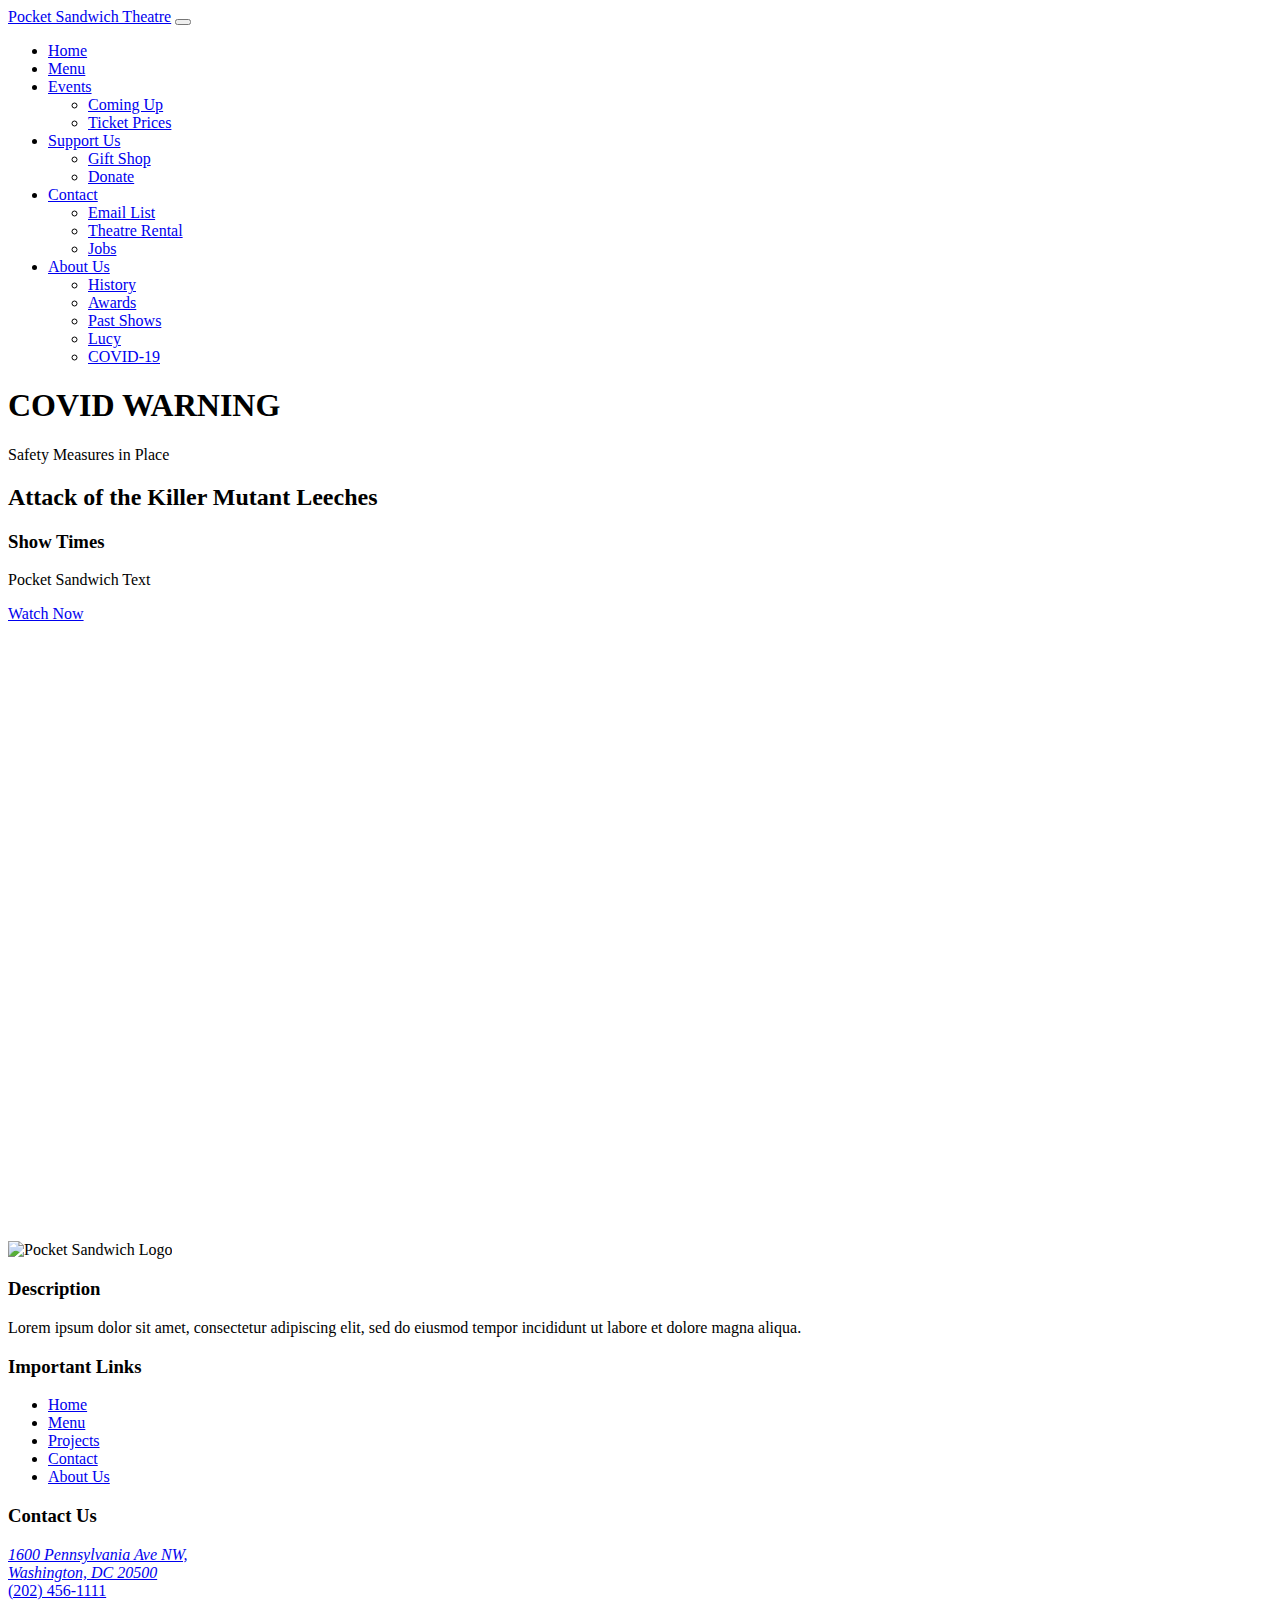
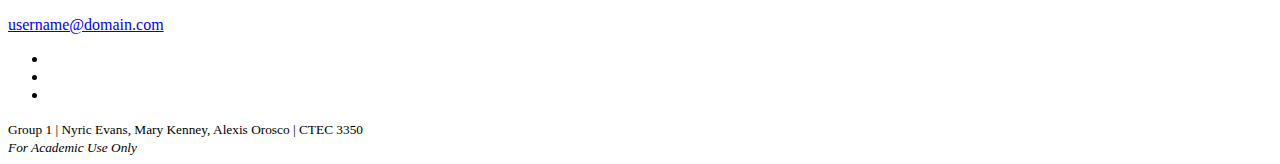
==== index.html @ be40271e "Update index.html" ====
<!doctype html>
<html>
    <head>
        <meta charset="utf-8">
        <meta name="viewport" content="width=device-width, initial-scale=1, shrink-to-fit=no">
        <meta name="keywords" content="template, HTML, CSS, JS, Pocket Sandwich">
        <meta name="description" content="This is a redesign of pocketsandwich.com">
        <meta name="author" content="Nyric Evans, Mary Kenney, Alexis Orosco">

        <title>Pocket Sandwich</title>

        <link rel="stylesheet" href="css/style.css">

        <script src="https://kit.fontawesome.com/1e7fdc2f83.js" crossorigin="anonymous"></script>

    </head>

    <body>

        <header>

            <nav>
                <a href="index.html" class="navbar-brand">Pocket Sandwich Theatre</a>
                <button class="navbar-toggler" type="button" data-target="#main-navigation">
                    <i class="fas fa-bars"></i>
                </button>
                <ul id="main-navigation" class="navbar">
                    <li><a href="index.html" title="Home">Home</a></li>
                    <li><a href="menu.html" title="Menu">Menu</a></li>
                    <li class="dropdown"><a href="events.html" title="Events">Events</a>
                        <ul>
                            <li><a href="coming-up.html" title="Coming Up">Coming Up</a></li>
                            <li><a href="ticket-prices.html" title="Ticket Prices">Ticket Prices</a></li>
                        </ul>
                    </li>
                    <li class="dropdown"><a href="support.html" title="support">Support Us</a>
                        <ul>
                            <li><a href="gift-shop.html" title="Gift Shop">Gift Shop</a></li>
                            <li><a href="donate.html" title="Donate">Donate</a></li>
                        </ul>
                    </li>
                    <li class="dropdown"><a href="contact.html" title="Contact">Contact</a>
                        <ul>
                            <li><a href="email-list.html" title="Email List">Email List</a></li>
                            <li><a href="theatre-rental.html" title="Theatre Rental">Theatre Rental</a></li>
                            <li><a href="jobs.html" title="jobs">Jobs</a></li>
                        </ul>
                    </li>
                    <li class="dropdown"><a href="about.html" title="About">About Us</a>
                        <ul>
                            <li><a href="history.html" title="History">History</a></li>
                            <li><a href="awards.html" title="Awards">Awards</a></li>
                             <li><a href="past-shows.html" title="Past Shows">Past Shows</a></li>
                            <li><a href="lucy.html" title="Lucy">Lucy</a></li>
                            <li><a href="covid19.html" title="COVID-19">COVID-19</a></li>
                        </ul>
                    </li>
                </ul>
            </nav>

          

           

        </header>

        <main>
            <div class="full-width-header">
                <div class="description">
                        <h1>COVID WARNING</h1>
                </div>
                <a class="btn">Safety Measures in Place</a>
                
            </div>
             <section class="info">

          <div>
            <h2>Attack of the Killer Mutant Leeches</h2>
              <h3> Show Times </h3>
            <p>Pocket Sandwich Text</p>
               <a href="#" class="btn">Watch Now</a>

          </div>
          <div><img src="https://pocketsandwich.showare.com/uplimage/PosterLeechesResized2020.jpg" alt=""></div>
        </section>

            <div class="mapouter">

                <div class="gmap_canvas">
                    <iframe width="600" height="600" id="gmap_canvas" src="https://maps.google.com/maps?q=5400%20E%20Mockingbird%20Ln%20%23119%2C%20Dallas%2C%20TX%2075206&t=&z=13&ie=UTF8&iwloc=&output=embed" frameborder="0" scrolling="no" marginheight="0" marginwidth="0"></iframe>
                    <a href="https://www.embedgooglemap.net"></a>
                </div>

                <style>
                    .mapouter { 
                        position:relative;
                        text-align:right;
                        height:600px;width:600px;
                        }
                    .gmap_canvas {
                        overflow:hidden;
                        background:none!important;
                        height:600px;
                        width:600px;
                        }
                </style>
            </div>
           
        </main>

        <footer>
            <div class="container-fluid">
                <div class="row main-footer">
                    <div class="col-xs-12 col-md-3 wide-image">
                        <img src="img/ps-logo.webp" alt="Pocket Sandwich Logo" />
                    </div>
                    <div class="col-xs-12 col-md-3">
                        <h3>Description</h3>
                        <p>Lorem ipsum dolor sit amet, consectetur adipiscing elit, sed do eiusmod tempor incididunt ut labore et dolore magna aliqua. </p>
                    </div>
                    <div class ="col-xs-6 col-md-3">
                        <h3>Important Links</h3>
                        <ul>
                            <li><a href="index.html" title="Home">Home</a></li>
                            <li><a href="menu.html" title="Menu">Menu</a></li>
                            <li><a href="calendar.html" title="Calendar">Projects</a></li>
                            <li><a href="contact.html" title="Contact">Contact</a></li>
                            <li><a href="about.html" title="About Us">About Us</a></li>
                        </ul>
                    </div>
                    <div class="col-xs-6 col-md-3">
                       <h3>Contact Us</h3>
                       <address><a href="https://goo.gl/maps/gz693xpy54xaDjL68" target="_blank" title="Google Maps">1600 Pennsylvania Ave NW,<br>
                         Washington, DC 20500</a></address>
                         <a href="tel:202-456-1111" title="Phone number" target="_blank">(202) 456-1111</a>
                         <p><a href="mailto:username@domain.com" title="Webmaster's Email" target="_blank">username@domain.com</a></p>
                         <ul class="social-media inline">
                            <li><a href="#" title="Facebook" target="_blank"><i class="fab fa-facebook-f"></i></a></li>
                            <li><a href="https://twitter.com/fontawesome" title="Twitter" target="_blank"><i class="fab fa-twitter"></i></a></li>
                            <li><a href="mailto:username@domain.com" title="Email" target="_blank"><i class="far fa-envelope"></i></a></li>
                        </ul>
                    </div>
                </div>
                <div class="row legal">
                    <div class="col-xs-12 col-md-12">
                        <small>  Group 1 | Nyric Evans, Mary Kenney, Alexis Orosco | CTEC 3350 <br> <i>For Academic Use Only</i></small>
                    </div>
                </div>
            </div>
        </footer>

        <script src="https://cdnjs.cloudflare.com/ajax/libs/jquery/3.5.1/jquery.min.js" integrity="sha512-bLT0Qm9VnAYZDflyKcBaQ2gg0hSYNQrJ8RilYldYQ1FxQYoCLtUjuuRuZo+fjqhx/qtq/1itJ0C2ejDxltZVFg==" crossorigin="anonymous"></script>
        <script src="js/app.js"></script>
    </body>




</html>
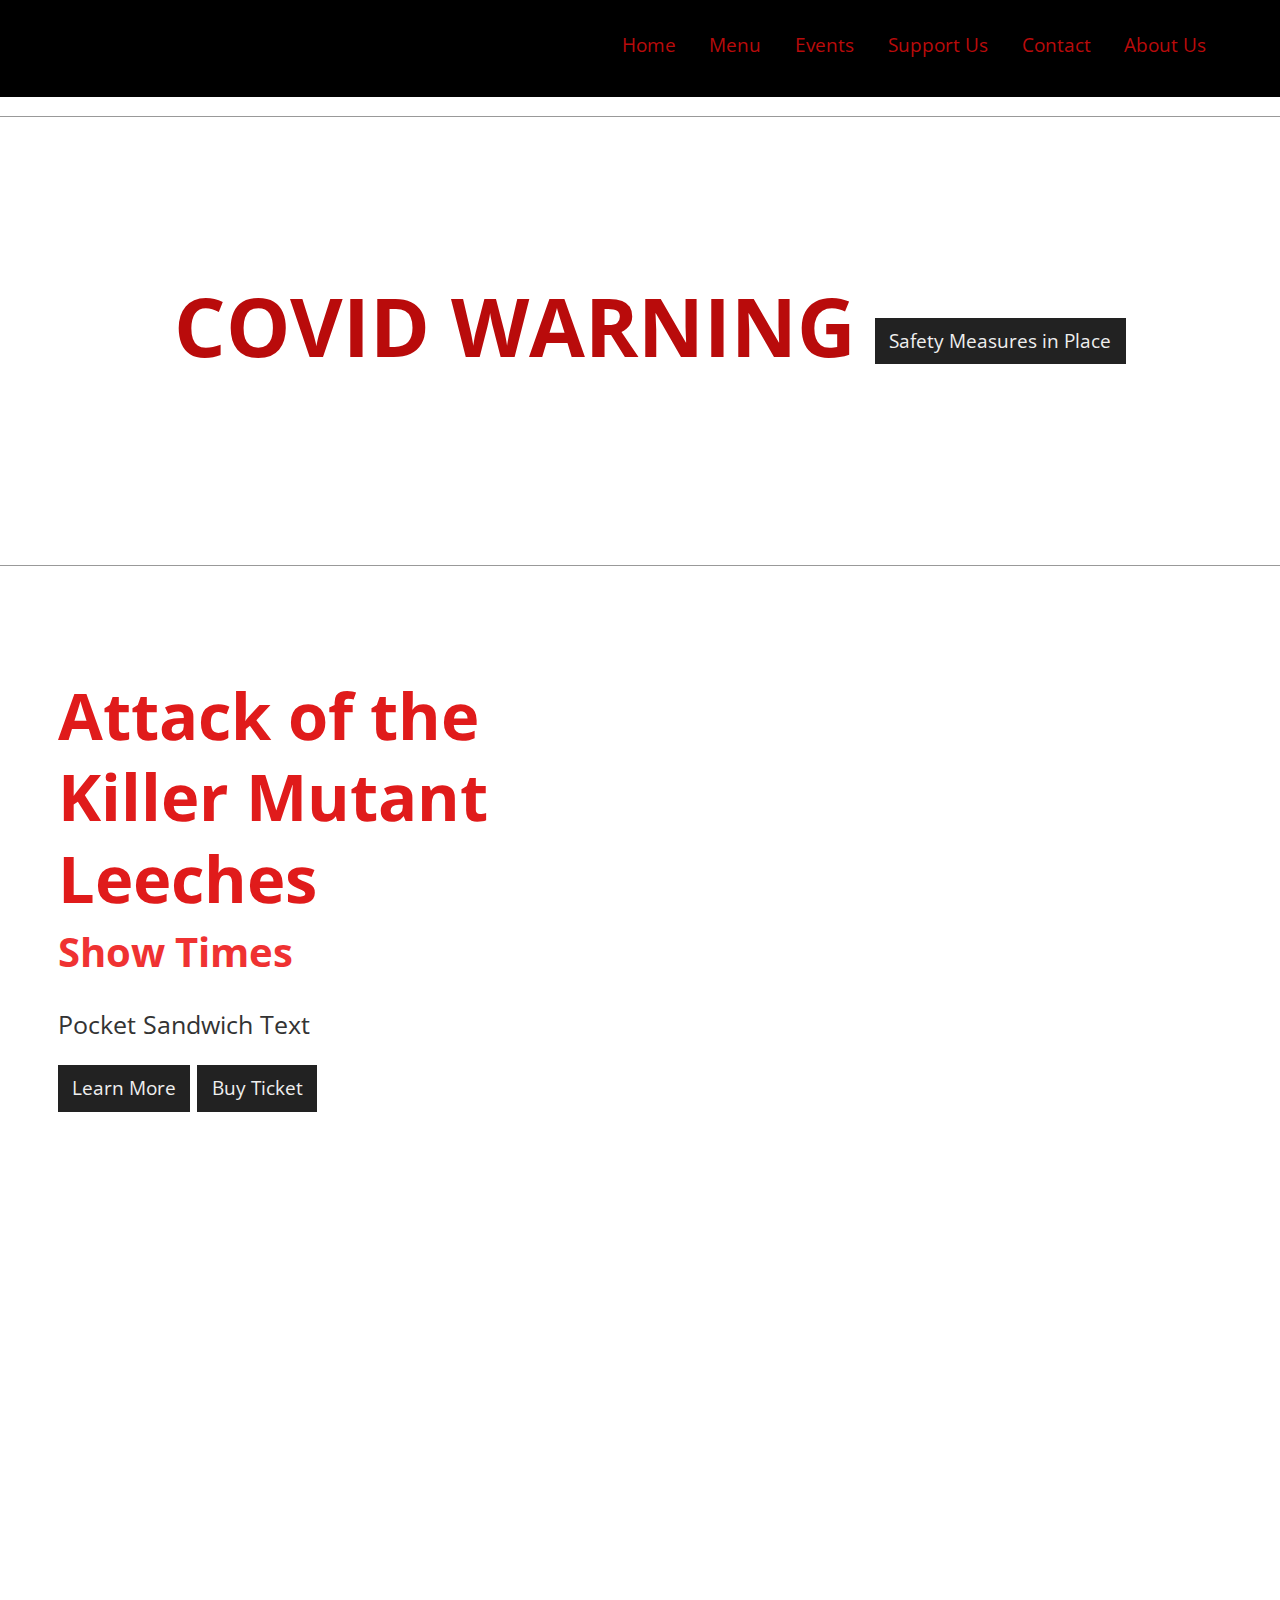
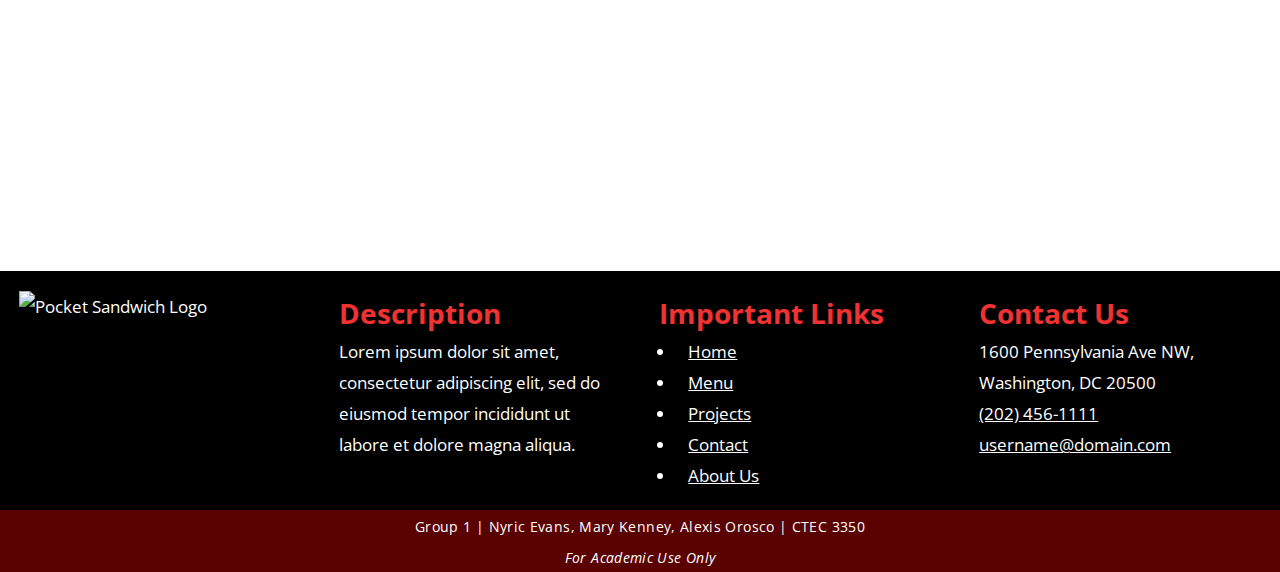
==== commit 5b64c7a1: "Update index.html" ====
--- a/index.html
+++ b/index.html
@@ -78,7 +78,8 @@
             <h2>Attack of the Killer Mutant Leeches</h2>
               <h3> Show Times </h3>
             <p>Pocket Sandwich Text</p>
-               <a href="#" class="btn">Watch Now</a>
+               <a href="#" class="btn">Learn More</a>
+               <a href="#" class="btn">Buy Ticket</a>
 
           </div>
           <div><img src="https://pocketsandwich.showare.com/uplimage/PosterLeechesResized2020.jpg" alt=""></div>
--- a/css/style.css
+++ b/css/style.css
@@ -0,0 +1,1454 @@
+@import url('https://fonts.googleapis.com/css2?family=Libre+Baskerville:ital,wght@0,400;0,700;1,400&family=Open+Sans:ital,wght@0,400;0,600;1,400;1,600&family=PT+Mono&display=swap');
+
+/* 
+https://colorbox.io/?c0=%26p%24s%24%3D9%26p%24h%24st%24%3D0%26p%24h%24e%24%3D0%26p%24h%24c%24%3Deqo%26p%24sa%24st%24%3D0.08%26p%24sa%24e%24%3D1%26p%24sa%24r%24%3D1%26p%24sa%24c%24%3Deqo%26p%24b%24st%24%3D1%26p%24b%24e%24%3D0%26p%24b%24c%24%3Deqti%26o%24n%24%3DBlue%26o%24ms%24%3D3%2C0%2C1%2C7%26o%24ro%24%3Dcw%26o%24minorStep%24%3D4
+*/
+
+*,:before, :after {
+    box-sizing: border-box;
+    position: relative;
+}
+
+html {
+    /* Comment */
+    font-size: clamp(16px, 1rem + 0.25vw, 2.618vw); /* clamp(min, variable, max); */
+}
+
+body {
+    /* Zero out the margin and padding */
+    margin: 0;
+    padding: 0;
+    /*
+        margin values:
+        1 value = value applied to all sides
+        2 values: 1st value is applied to top and bottom and 2nd value is applied to the left and right
+        3 values = 1st value it applied to the top, the 2nd value is applied to the left and right, and the 3rd value is applied to the bottom
+        4 values: 1st value is applied to the top, the 2nd value is applied to the right, the 3rd value is applied to the bottom and the 4th value is applied to the left (applies values clockwise starting from the top) (T, R, B, L)
+    */ 
+    font-size: 1em; /* 2 * 25px */
+    line-height: 1.618em; /* 1.618 * font size of current element */
+    color: #333333;
+    font-family: 'Open Sans', Arial, Helvetica, sans-serif;
+    font-weight: 400;
+}
+
+/* Grid System */
+
+/*
+div[class$="-1"]{background-color: #FCA4E7;}
+div[class$="-2"]{background-color: #F97EDD;}
+div[class$="-3"]{background-color: #F55DD4;}
+div[class$="-4"]{background-color: #F140CD;}
+div[class$="-5"]{background-color: #EB27C8;}
+div[class$="-6"]{background-color:#E413C3;}
+div[class$="-7"]{background-color:#DB04C0;}
+div[class$="-8"]{background-color: #D000BD;}
+div[class$="-9"]{background-color:#C400BA;}
+div[class$="-10"]{background-color: #B600B5;}
+div[class$="-11"]{background-color: #A100A7;}
+div[class$="-12"]{background-color: #8C0097;}
+*/
+/* .container {background-color: #FCA4E7;}
+.container-fluid {background-color:#F97EDD;} */
+
+.container, .container-fluid {
+    width: 100%;
+    padding-left: 1rem;
+    padding-right: 1rem;
+    margin-left: auto;
+    margin-right: auto;
+    margin-bottom: 1.618rem;
+}
+
+@media screen and (min-width:576px){ .container { max-width: 576px;} }
+@media screen and (min-width:768px){ .container { max-width: 768px;} }
+@media screen and (min-width:992px){ .container { max-width: 992px;} }
+@media screen and (min-width:1200px){ .container { max-width: 1200px;} }
+
+.row {
+    margin-left: -1rem;
+    margin-right: -1rem;
+    display: flex;
+    flex-flow: row wrap;
+    justify-content: flex-start;
+    align-items: flex-start;
+    align-content: flex-start;
+}
+
+.col-1, .col-2, .col-3, .col-4, .col-5, .col-6, .col-7, .col-8, .col-9,.col-10, .col-11, .col-12, 
+.col-xs-1, .col-xs-2, .col-xs-3, .col-xs-4, .col-xs-5, .col-xs-6, .col-xs-7, .col-xs-8, .col-xs-9,.col-xs-10, .col-xs-11, .col-xs-12, 
+.col-sm-1, .col-sm-2, .col-sm-3, .col-sm-4, .col-sm-5, .col-sm-6, .col-sm-7, .col-sm-8, .col-sm-9,.col-sm-10, .col-sm-11, .col-sm-12,
+.col-md-1, .col-md-2, .col-md-3, .col-md-4, .col-md-5, .col-md-6, .col-md-7, .col-md-8, .col-md-9,.col-md-10, .col-md-11, .col-md-12,
+.col-lg-1, .col-lg-2, .col-lg-3, .col-lg-4, .col-lg-5, .col-lg-6, .col-lg-7, .col-lg-8, .col-lg-9,.col-lg-10, .col-lg-11, .col-lg-12,
+.col-xl-1, .col-xl-2, .col-xl-3, .col-xl-4, .col-xl-5, .col-xl-6, .col-xl-7, .col-xl-8, .col-xl-9,.col-xl-10, .col-xl-11, .col-xl-12 {
+    padding-left: 1rem;
+    padding-right:1rem;
+}
+
+.col-1 {
+    flex: 0 0 calc((100% / 12) * 1); /* 100% / 12 = 8.333333333333 */
+    max-width: calc((100% / 12) * 1);
+}
+
+.col-2 {
+    flex: 0 0 calc((100% / 12) * 2); /* 100% / 12 = 8.333333333333 */
+    max-width: calc((100% / 12) * 2);
+}
+
+.col-3 {
+    flex: 0 0 calc((100% / 12) * 3); /* 100% / 12 = 8.333333333333 */
+    max-width: calc((100% / 12) * 3);
+}
+
+.col-4 {
+    flex: 0 0 calc((100% / 12) * 4); /* 100% / 12 = 8.333333333333 */
+    max-width: calc((100% / 12) * 4);
+}
+
+.col-5 {
+    flex: 0 0 calc((100% / 12) * 5); /* 100% / 12 = 8.333333333333 */
+    max-width: calc((100% / 12) * 5);
+}
+
+.col-6 {
+    flex: 0 0 calc((100% / 12) * 6); /* 100% / 12 = 8.333333333333 */
+    max-width: calc((100% / 12) * 6);
+}
+
+.col-7 {
+    flex: 0 0 calc((100% / 12) * 7); /* 100% / 12 = 8.333333333333 */
+    max-width: calc((100% / 12) * 7);
+}
+
+.col-8 {
+    flex: 0 0 calc((100% / 12) * 8); /* 100% / 12 = 8.333333333333 */
+    max-width: calc((100% / 12) * 8);
+}
+
+.col-9 {
+    flex: 0 0 calc((100% / 12) * 9); /* 100% / 12 = 8.333333333333 */
+    max-width: calc((100% / 12) * 9);
+}
+
+.col-10 {
+    flex: 0 0 calc((100% / 12) * 10); /* 100% / 12 = 8.333333333333 */
+    max-width: calc((100% / 12) * 10);
+}
+
+.col-11 {
+    flex: 0 0 calc((100% / 12) * 11); /* 100% / 12 = 8.333333333333 */
+    max-width: calc((100% / 12) * 11);
+}
+
+.col-12 {
+    flex: 0 0 calc((100% / 12) * 12); /* 100% / 12 = 8.333333333333 */
+    max-width: calc((100% / 12) * 12);
+}
+
+/* Extra small */
+
+.col-xs-1 {
+    flex: 0 0 calc((100% / 12) * 1); /* 100% / 12 = 8.333333333333 */
+    max-width: calc((100% / 12) * 1);
+}
+
+.col-xs-2 {
+    flex: 0 0 calc((100% / 12) * 2); /* 100% / 12 = 8.333333333333 */
+    max-width: calc((100% / 12) * 2);
+}
+
+.col-xs-3 {
+    flex: 0 0 calc((100% / 12) * 3); /* 100% / 12 = 8.333333333333 */
+    max-width: calc((100% / 12) * 3);
+}
+
+.col-xs-4 {
+    flex: 0 0 calc((100% / 12) * 4); /* 100% / 12 = 8.333333333333 */
+    max-width: calc((100% / 12) * 4);
+}
+
+.col-xs-5 {
+    flex: 0 0 calc((100% / 12) * 5); /* 100% / 12 = 8.333333333333 */
+    max-width: calc((100% / 12) * 5);
+}
+
+.col-xs-6 {
+    flex: 0 0 calc((100% / 12) * 6); /* 100% / 12 = 8.333333333333 */
+    max-width: calc((100% / 12) * 6);
+}
+
+.col-xs-7 {
+    flex: 0 0 calc((100% / 12) * 7); /* 100% / 12 = 8.333333333333 */
+    max-width: calc((100% / 12) * 7);
+}
+
+.col-xs-8 {
+    flex: 0 0 calc((100% / 12) * 8); /* 100% / 12 = 8.333333333333 */
+    max-width: calc((100% / 12) * 8);
+}
+
+.col-xs-9 {
+    flex: 0 0 calc((100% / 12) * 9); /* 100% / 12 = 8.333333333333 */
+    max-width: calc((100% / 12) * 9);
+}
+
+.col-xs-10 {
+    flex: 0 0 calc((100% / 12) * 10); /* 100% / 12 = 8.333333333333 */
+    max-width: calc((100% / 12) * 10);
+}
+
+.col-xs-11 {
+    flex: 0 0 calc((100% / 12) * 11); /* 100% / 12 = 8.333333333333 */
+    max-width: calc((100% / 12) * 11);
+}
+
+.col-xs-12 {
+    flex: 0 0 calc((100% / 12) * 12); /* 100% / 12 = 8.333333333333 */
+    max-width: calc((100% / 12) * 12);
+}
+
+/* Small */
+@media screen and (min-width: 576px){
+
+    .col-sm-1 {
+        flex: 0 0 calc((100% / 12) * 1); /* 100% / 12 = 8.333333333333 */
+        max-width: calc((100% / 12) * 1);
+    }
+    
+    .col-sm-2 {
+        flex: 0 0 calc((100% / 12) * 2); /* 100% / 12 = 8.333333333333 */
+        max-width: calc((100% / 12) * 2);
+    }
+    
+    .col-sm-3 {
+        flex: 0 0 calc((100% / 12) * 3); /* 100% / 12 = 8.333333333333 */
+        max-width: calc((100% / 12) * 3);
+    }
+    
+    .col-sm-4 {
+        flex: 0 0 calc((100% / 12) * 4); /* 100% / 12 = 8.333333333333 */
+        max-width: calc((100% / 12) * 4);
+    }
+    
+    .col-sm-5 {
+        flex: 0 0 calc((100% / 12) * 5); /* 100% / 12 = 8.333333333333 */
+        max-width: calc((100% / 12) * 5);
+    }
+    
+    .col-sm-6 {
+        flex: 0 0 calc((100% / 12) * 6); /* 100% / 12 = 8.333333333333 */
+        max-width: calc((100% / 12) * 6);
+    }
+    
+    .col-sm-7 {
+        flex: 0 0 calc((100% / 12) * 7); /* 100% / 12 = 8.333333333333 */
+        max-width: calc((100% / 12) * 7);
+    }
+    
+    .col-sm-8 {
+        flex: 0 0 calc((100% / 12) * 8); /* 100% / 12 = 8.333333333333 */
+        max-width: calc((100% / 12) * 8);
+    }
+    
+    .col-sm-9 {
+        flex: 0 0 calc((100% / 12) * 9); /* 100% / 12 = 8.333333333333 */
+        max-width: calc((100% / 12) * 9);
+    }
+    
+    .col-sm-10 {
+        flex: 0 0 calc((100% / 12) * 10); /* 100% / 12 = 8.333333333333 */
+        max-width: calc((100% / 12) * 10);
+    }
+    
+    .col-sm-11 {
+        flex: 0 0 calc((100% / 12) * 11); /* 100% / 12 = 8.333333333333 */
+        max-width: calc((100% / 12) * 11);
+    }
+    
+    .col-sm-12 {
+        flex: 0 0 calc((100% / 12) * 12); /* 100% / 12 = 8.333333333333 */
+        max-width: calc((100% / 12) * 12);
+    }
+
+}
+
+/* Medium */
+@media screen and (min-width: 768px){
+
+    .col-md-1 {
+        flex: 0 0 calc((100% / 12) * 1); /* 100% / 12 = 8.333333333333 */
+        max-width: calc((100% / 12) * 1);
+    }
+    
+    .col-md-2 {
+        flex: 0 0 calc((100% / 12) * 2); /* 100% / 12 = 8.333333333333 */
+        max-width: calc((100% / 12) * 2);
+    }
+    
+    .col-md-3 {
+        flex: 0 0 calc((100% / 12) * 3); /* 100% / 12 = 8.333333333333 */
+        max-width: calc((100% / 12) * 3);
+    }
+    
+    .col-md-4 {
+        flex: 0 0 calc((100% / 12) * 4); /* 100% / 12 = 8.333333333333 */
+        max-width: calc((100% / 12) * 4);
+    }
+    
+    .col-md-5 {
+        flex: 0 0 calc((100% / 12) * 5); /* 100% / 12 = 8.333333333333 */
+        max-width: calc((100% / 12) * 5);
+    }
+    
+    .col-md-6 {
+        flex: 0 0 calc((100% / 12) * 6); /* 100% / 12 = 8.333333333333 */
+        max-width: calc((100% / 12) * 6);
+    }
+    
+    .col-md-7 {
+        flex: 0 0 calc((100% / 12) * 7); /* 100% / 12 = 8.333333333333 */
+        max-width: calc((100% / 12) * 7);
+    }
+    
+    .col-md-8 {
+        flex: 0 0 calc((100% / 12) * 8); /* 100% / 12 = 8.333333333333 */
+        max-width: calc((100% / 12) * 8);
+    }
+    
+    .col-md-9 {
+        flex: 0 0 calc((100% / 12) * 9); /* 100% / 12 = 8.333333333333 */
+        max-width: calc((100% / 12) * 9);
+    }
+    
+    .col-md-10 {
+        flex: 0 0 calc((100% / 12) * 10); /* 100% / 12 = 8.333333333333 */
+        max-width: calc((100% / 12) * 10);
+    }
+    
+    .col-md-11 {
+        flex: 0 0 calc((100% / 12) * 11); /* 100% / 12 = 8.333333333333 */
+        max-width: calc((100% / 12) * 11);
+    }
+    
+    .col-md-12 {
+        flex: 0 0 calc((100% / 12) * 12); /* 100% / 12 = 8.333333333333 */
+        max-width: calc((100% / 12) * 12);
+    }
+
+}
+
+/* Large */
+@media screen and (min-width: 992px){
+
+    .col-lg-1 {
+        flex: 0 0 calc((100% / 12) * 1); /* 100% / 12 = 8.333333333333 */
+        max-width: calc((100% / 12) * 1);
+    }
+    
+    .col-lg-2 {
+        flex: 0 0 calc((100% / 12) * 2); /* 100% / 12 = 8.333333333333 */
+        max-width: calc((100% / 12) * 2);
+    }
+    
+    .col-lg-3 {
+        flex: 0 0 calc((100% / 12) * 3); /* 100% / 12 = 8.333333333333 */
+        max-width: calc((100% / 12) * 3);
+    }
+    
+    .col-lg-4 {
+        flex: 0 0 calc((100% / 12) * 4); /* 100% / 12 = 8.333333333333 */
+        max-width: calc((100% / 12) * 4);
+    }
+    
+    .col-lg-5 {
+        flex: 0 0 calc((100% / 12) * 5); /* 100% / 12 = 8.333333333333 */
+        max-width: calc((100% / 12) * 5);
+    }
+    
+    .col-lg-6 {
+        flex: 0 0 calc((100% / 12) * 6); /* 100% / 12 = 8.333333333333 */
+        max-width: calc((100% / 12) * 6);
+    }
+    
+    .col-lg-7 {
+        flex: 0 0 calc((100% / 12) * 7); /* 100% / 12 = 8.333333333333 */
+        max-width: calc((100% / 12) * 7);
+    }
+    
+    .col-lg-8 {
+        flex: 0 0 calc((100% / 12) * 8); /* 100% / 12 = 8.333333333333 */
+        max-width: calc((100% / 12) * 8);
+    }
+    
+    .col-lg-9 {
+        flex: 0 0 calc((100% / 12) * 9); /* 100% / 12 = 8.333333333333 */
+        max-width: calc((100% / 12) * 9);
+    }
+    
+    .col-lg-10 {
+        flex: 0 0 calc((100% / 12) * 10); /* 100% / 12 = 8.333333333333 */
+        max-width: calc((100% / 12) * 10);
+    }
+    
+    .col-lg-11 {
+        flex: 0 0 calc((100% / 12) * 11); /* 100% / 12 = 8.333333333333 */
+        max-width: calc((100% / 12) * 11);
+    }
+    
+    .col-lg-12 {
+        flex: 0 0 calc((100% / 12) * 12); /* 100% / 12 = 8.333333333333 */
+        max-width: calc((100% / 12) * 12);
+    }
+
+}
+
+/* Extra Large */
+@media screen and (min-width: 1200px) {
+
+    .col-xl-1 {
+        flex: 0 0 calc((100% / 12) * 1); /* 100% / 12 = 8.333333333333 */
+        max-width: calc((100% / 12) * 1);
+    }
+    
+    .col-xl-2 {
+        flex: 0 0 calc((100% / 12) * 2); /* 100% / 12 = 8.333333333333 */
+        max-width: calc((100% / 12) * 2);
+    }
+    
+    .col-xl-3 {
+        flex: 0 0 calc((100% / 12) * 3); /* 100% / 12 = 8.333333333333 */
+        max-width: calc((100% / 12) * 3);
+    }
+    
+    .col-xl-4 {
+        flex: 0 0 calc((100% / 12) * 4); /* 100% / 12 = 8.333333333333 */
+        max-width: calc((100% / 12) * 4);
+    }
+    
+    .col-xl-5 {
+        flex: 0 0 calc((100% / 12) * 5); /* 100% / 12 = 8.333333333333 */
+        max-width: calc((100% / 12) * 5);
+    }
+    
+    .col-xl-6 {
+        flex: 0 0 calc((100% / 12) * 6); /* 100% / 12 = 8.333333333333 */
+        max-width: calc((100% / 12) * 6);
+    }
+    
+    .col-xl-7 {
+        flex: 0 0 calc((100% / 12) * 7); /* 100% / 12 = 8.333333333333 */
+        max-width: calc((100% / 12) * 7);
+    }
+    
+    .col-xl-8 {
+        flex: 0 0 calc((100% / 12) * 8); /* 100% / 12 = 8.333333333333 */
+        max-width: calc((100% / 12) * 8);
+    }
+    
+    .col-xl-9 {
+        flex: 0 0 calc((100% / 12) * 9); /* 100% / 12 = 8.333333333333 */
+        max-width: calc((100% / 12) * 9);
+    }
+    
+    .col-xl-10 {
+        flex: 0 0 calc((100% / 12) * 10); /* 100% / 12 = 8.333333333333 */
+        max-width: calc((100% / 12) * 10);
+    }
+    
+    .col-xl-11 {
+        flex: 0 0 calc((100% / 12) * 11); /* 100% / 12 = 8.333333333333 */
+        max-width: calc((100% / 12) * 11);
+    }
+    
+    .col-xl-12 {
+        flex: 0 0 calc((100% / 12) * 12); /* 100% / 12 = 8.333333333333 */
+        max-width: calc((100% / 12) * 12);
+    }
+
+}
+
+
+/* End of Grid System */
+
+/* Header Styles */
+header {
+    background-color: black;
+    padding: 1rem;
+    margin-bottom: 2.618rem;
+}
+
+nav {
+    display: flex;
+    flex-flow: row wrap;
+    align-items: flex-start;
+    align-content: flex-start;
+    justify-content: flex-start;
+}
+.navbar-brand {
+    display: block;
+    overflow: hidden;
+    /* background-image: url("../img/FooBlah-Logo.svg");
+    background-repeat: no-repeat;
+    background-position: 0 0;
+    background-size: contain;
+    background-color: transparent; */
+    background: url("../img/ps-logo.webp") no-repeat 0 0/contain transparent;
+    text-indent: -9999999px;
+    height: 2rem;
+    flex: 0 0 calc(100% - 3rem);
+    max-width: calc(100% - 3rem);
+}
+
+.navbar-toggler {
+    border: 0 none;
+    background-color: #b90b0b;
+    color: #ffffff;
+    width: 2rem;
+    height: 2rem;
+    flex: 0 0 2rem;
+    max-width: 2rem;
+    font-size: 1rem;
+    line-height: 1em;
+    cursor: pointer;
+}
+
+.navbar {
+    flex: 0 0 100%;
+    max-width: 100%;
+    display: none;
+}
+
+.navbar.open {
+    display: block;
+}
+
+.navbar,
+.navbar ul,
+.navbar li {
+    list-style-type: none;
+    padding: 0;
+    margin: 0;
+}
+
+.navbar a:link, 
+.navbar a:active, 
+.navbar a:hover, 
+.navbar a:visited {
+    display: block;
+    overflow: hidden;
+    padding: 0.5rem 0.75rem;
+    text-decoration: none;
+}
+
+
+.navbar .dropdown > a:after {
+    content: "\f0d8";
+    font-family: "Font Awesome 5 Pro";
+    font-weight: 900;
+    position: absolute;
+    right: 0;
+}
+
+.navbar .dropdown.open > a:after {
+    content: "\f0d7";
+}
+
+.navbar .dropdown ul {
+    display: none;
+}
+
+.navbar .dropdown.open ul {
+    display: block;
+}
+
+.navbar .dropdown ul a:link, 
+.navbar .dropdown ul a:active,
+.navbar .dropdown ul a:hover,
+.navbar .dropdown ul a:visited {
+    background-color: #b90b0b;
+    color: #000000;
+}
+
+.navbar .dropdown ul a:hover {
+    background-color: #ef3232;
+}
+
+@media screen and (min-width: 768px){
+
+    .navbar-brand {
+        flex: 0 0 180px;
+        max-width: 180px;
+    }
+
+    .navbar-toggler {
+        display: none;
+    }
+
+    .navbar {
+        display: block;
+        flex: 0 1 calc(100% - 220px);
+        max-width: calc(100% - 220px);
+        text-align: right;
+    }
+
+    .navbar > li {
+        display: inline-block;
+    }
+
+    .navbar .dropdown ul {
+        position: absolute;
+        z-index: 1;
+        width: 200px;
+        text-align: left;
+    }
+}
+
+
+/*End of Header Styles */
+
+
+img {
+    max-width:100%;
+}
+
+h1, h2, h3, h4, h5, h6,
+.h1, .h2, .h3, .h4, .h5, .h6 {
+    font-family: 'Libre Baskerville', Georgia, 'Times New Roman' serif;
+    line-height: 1.618em;
+    color: #000000;
+    font-weight: 700;
+    margin: 0;
+}
+
+h1, .h1 {
+    font-size: 4.236em; /* 4.236 * html font size */
+    margin-bottom: 1.618rem;
+    color: #b90b0b;
+}
+
+h2, .h2 {
+    font-size: 2.618em;
+    line-height: 1.25em;
+    color: #e01b1b;
+}
+
+h3, .h3 {
+    font-size: 1.618em;
+    color: #ef3232;
+}
+
+h4, .h4 {
+    font-size: 1em;
+}
+
+h5, .h5 {
+    font-size: 0.618em;
+}
+
+h6, .h6 {
+    font-size: 0.382em;
+}
+
+/* Font Styles */
+
+.text-center {
+    text-align: center;
+}
+
+.text-right {
+    text-align: right;
+}
+
+code {
+    font-family: 'PT Mono', monospace;
+    color: crimson;
+    font-size: 0.75rem;
+    line-height: 1.618em;
+}
+
+a:link,
+a:active,
+a:hover,
+a:visited {
+    color:#b90b0b;
+}
+
+a:hover {
+    color: #ef3232;
+}
+
+mark {
+    background-color:#f34242;
+    color: white;
+}
+
+strong, b {
+    color: black;
+}
+
+small {
+    font-size: 0.75rem;
+    line-height: 1.618em;
+    letter-spacing: 0.025em;
+
+}
+
+/* End of Font Styles */
+
+/* Table Styles */
+
+table {
+    border-collapse: collapse;
+    /*border-width: 1px;
+    border-style: solid;
+    border-color: black; */
+    border: 1px solid black;
+    width: 100%; 
+    margin-bottom: 2.618rem;
+}
+
+table td, table th {
+    border: 1px solid black;
+    padding: 1rem;
+    vertical-align: top;
+    text-align: left
+}
+
+table th {
+    color: #000000;
+}
+
+table caption{
+    caption-side: bottom;
+    padding: 1rem;
+    font-size: 0.8rem;
+    line-height: 1em;
+    background-color: black;
+    color: #fafafa;
+    text-align: center;
+}
+
+table.stripped th {
+    background-color: #222222;
+    color: #fafafa;
+}
+
+table.stripped tbody tr:nth-child(odd) {
+    background-color: #efefef;
+}
+
+table.stripped caption{
+    background-color: #222222;
+}
+
+/* End Table Styles */
+
+/* Blockquotes */
+
+blockquote.blockquote {
+    border-left: 0.5rem solid #777777;
+    padding: 1.25rem;
+}
+
+    blockquote.blockquote p {
+        margin-top: 0;
+        margin-bottom: 1rem;
+        font-size: 1.618rem;
+        line-height: 1.618em;
+        color: #222222; 
+    }
+
+    blockquote.blockquote footer.blockquote-footer {
+        font-size: 0.95rem;
+        line-height: 1.618em;
+    }
+
+    blockquote.blockquote footer.blockquote-footer:before {
+        content: "\2014";
+        padding-right: 0.5rem;
+    }
+
+      blockquote.blockquote footer cite {
+            font-weight: 600;
+            color: black;
+        }
+
+blockquote.blockquote.text-center {
+    text-align: center;
+    border-left: 0.5rem none;
+}
+
+blockquote.blockquote.text-right {
+    text-align: right;
+    border-left: 0.5rem none;
+    border-right: 0.5rem solid #777777;
+}
+
+/* End of Blockquotes */
+
+/* List Items */
+
+ul {
+    list-style-type: disc;
+    padding-left: 1em;
+}
+
+    ul ul {
+        list-style-type: circle;
+    }
+
+        ul ul ul {
+            list-style-type: square;
+        }
+
+    ul li {
+        padding-left: 0.618rem;
+        margin-bottom: 0.25;
+    }
+
+    li ul {
+        margin-top: 0.25rem;
+    }
+
+ol {
+    list-style-type: upper-alpha;
+    padding-left: 1em;
+}
+
+    ol ol {
+        list-style-type: lower-alpha;
+    }
+
+        ol ol ol {
+            list-style-type: lower-roman;
+        }
+
+    ol li {
+        padding-left: 0.618rem;
+        margin-bottom: 0.25;
+    }
+
+    li ol {
+        margin-top: 0.25rem;
+    }
+
+  ul.unstyled {
+    list-style-type: none;
+    padding-left: 0;
+  }  
+
+    ul.unstyled > li {
+        padding-left:0;
+    }
+
+    ul.inline {
+        list-style-type: none;
+        margin: 0;
+        padding: 0;
+    }
+        ul.inline li {
+            display: inline-block;
+            padding: 0.5rem 1rem;
+            margin-bottom: 0;
+        }
+
+    dl dt {
+        font-weight: bold;
+        margin-top: 1.618rem;
+    }
+    
+    dl dt:first-of-type {
+        margin-top:0;
+    }
+/* End of List Items */
+
+/* Flexbox Learning */
+
+.parent {
+    border: 3px solid red;
+    width: 100vw;
+    height: 100vh;
+    display: flex;
+   /* flex-direction: row;
+    flex-wrap: wrap; */
+    flex-flow: row wrap; /* flex-direction flex-wrap */
+    align-items: flex-start;
+    justify-content: flex-start;
+    align-content: flex-start;
+}
+
+.child {
+    border: 3px solid limegreen;
+ /*   flex-basis: 5em; */
+}
+
+.child-1 { 
+    flex: 1 1 50%;  
+    display: flex;
+    flex-flow: row wrap;
+    align-items: baseline;
+    align-content: flex-start;
+    justify-content: space-between;
+}
+    .child-1 .image {
+        order: -1;
+    }
+
+    .child-1 .title {
+        flex: 0 0 30%;
+    }
+
+    .child-1 .description {
+        flex: 0 0 60%;
+
+    }
+
+.child-2 { 
+    flex: 2 2 20%;
+}
+
+.child-3 { 
+    flex: 3 3 20%;
+}
+
+.child-4 {
+    flex: 4 4 20%;
+}
+.child-5 { 
+    flex: 5 5 20%;
+}
+
+/* End of Flexbox Learning */
+
+/* Branding Styles */
+
+.branding-styles {
+    display: flex;
+    flex-flow: row wrap;
+    align-items: flex-start;
+    align-content: flex-start;
+    justify-content: flex-start;
+}
+
+.branding-styles .item {
+    flex: 0 0 20%;
+    max-width: 20%;
+    margin-right: 5%;
+    margin-bottom: 1rem;
+    border: 1px solid #333333;
+    text-align: center;
+    font-size: 0.8rem;
+}
+
+.branding-styles .item span {
+    display: block;
+    overflow: hidden;
+    width: 100%;
+    padding-bottom: 100%; 
+}
+
+/* End of Branding Styles */
+
+/* Button Styles */
+
+.btn, 
+a.btn:link,
+a.btn:active,
+a.btn:hover,
+a.btn:visited {
+    display: inline-block;
+    overflow: hidden;
+    padding: 0.375rem 0.75rem;
+    background-color: #222222;
+    color: #EFEFEF;
+    text-decoration: none;
+    font-size: 1rem;
+    line-height: 1.68rem;
+}
+
+.btn:hover,
+a.btn:hover {
+    background-color: #000000;
+}
+
+.btn.btn-primary,
+a.btn.btn-primary:link,
+a.btn.btn-primary:active,
+a.btn.btn.btn-primary:hover,
+a.btn.btn-primary:visited {
+    background-color: #b90b0b;
+    color: #ffffff;
+}
+
+.btn.btn-primary:hover,
+a.btn.btn-primary:hover {
+    background-color: red;
+}
+
+.btn.btn-secondary,
+a.btn.btn-secondary:link,
+a.btn.btn-secondary:active,
+a.btn.btn.btn-secondary:hover,
+a.btn.btn-secondary:visited {
+    background-color: #e01b1b;
+    color: #ffffff;
+}
+
+.btn.btn-secondary:hover,
+a.btn.btn-secondary:hover {
+    background-color: #ef3232;
+}
+
+.btn.btn-tertiary,
+a.btn.btn-tertiary:link,
+a.btn.btn-tertiary:active,
+a.btn.btn.btn-tertiary:hover,
+a.btn.btn-tertiary:visited {
+    background-color: transparent;
+    color: #000000;
+    border-top: 2px solid transparent;
+    border-bottom: 2px solid #000000;
+}
+
+.btn.btn-secondary:hover,
+a.btn.btn-secondary:hover {
+    border-bottom-color: #f34242;
+}
+
+.btn.btn-sm,
+a.btn.btn-sm:link,
+a.btn.btn-sm:active,
+a.btn.btn.btn-sm:hover,
+a.btn.btn-sm:visited
+a.btn-sm {
+    font-size: 0.8rem;
+}
+
+.btn.btn-lg,
+a.btn.btn-lg:link,
+a.btn.btn-lg:active,
+a.btn.btn.btn-lg:hover,
+a.btn.btn-lg:visited
+a.btn-lg {
+    font-size: 1.618rem;
+}
+
+/* End of Button Styles */
+
+/* Image Styles */
+
+.squared,
+.circled {
+    width: 100%;
+    padding-bottom: 100%;
+}
+
+.circled {
+    border-radius: 50%;
+    overflow: hidden;
+}
+
+.wide-image {
+    width: 100%;
+}
+
+.squared img,
+.circled img {
+    position: absolute;
+    top: 0;
+    right: 0;
+    bottom: 0;
+    left: 0;
+    width: 100%;
+    height: 100;
+    object-fit: cover;
+}
+
+.wide-image.top {
+    object-position: top;
+}
+
+.wide-image.bottom {
+    object-position: bottom;
+}
+
+/* End of Image Styles */
+
+/* Knowledge Component */
+
+.knowledge {
+    display: flex;
+    flex-flow: row wrap;
+    align-items: baseline;
+    align-content: flex-start;
+    justify-content: flex-start;
+    margin-bottom: 1.618rem;
+    margin-top: 1rem;
+}
+
+.knowledge .description {
+    margin-right: 1rem;
+    flex: 0 0 6rem;
+}
+
+.knowledge .rating {
+    flex: 0 0 calc(100% - 7rem);
+}
+
+.knowledge .rating .stars {
+    font-size: 1.618rem;
+    color: #E56B00;
+
+}
+
+.knowledge .rating .detail {
+    font-size: 0.625rem;
+    text-transform: uppercase;
+    text-align: center; 
+    color: #999999;
+    letter-spacing: 0.25em;
+}
+
+
+/* End of Knowledge Component */
+
+/* Project Component */
+
+.project {
+    margin-top: 1.618rem;
+    text-align: center;
+}
+
+.project.web-design .wide-image:after,
+.project.app-design .wide-image:after,
+.project.video-design .wide-image:after {
+    position: absolute;
+    top: 0;
+    right: 0;
+    content: "design";
+    background-color: #BF4000;
+    font-size: 0.625rem;
+    color: white;
+    padding: 0.25em 0.5em;
+}
+
+.project.web-design .wide-image:after {
+    content: "Web design";
+}
+
+.project.app-design .wide-image:after {
+    content: "App design";
+}
+
+.project.video-design .wide-image:after {
+    content: "Video design";
+}
+
+.project .wide-image {
+    margin-bottom: 1.618rem;
+}
+
+.project h3 {
+}
+
+.project p {
+    margin-top: 0;
+}
+
+/* End of Project Component */
+
+/* CV Component */
+
+.cv-header {
+    display: flex;
+    flex-flow: row wrap;
+    align-items: baseline;
+    align-content: baseline;
+    justify-content: space-between;
+}
+
+/* End of CV Component */
+
+/* Sidebar */
+
+.sidebar {
+    font-size: 0.9rem;
+}
+
+.sidebar address a:link,
+.sidebar address a:active,
+.sidebar address a:hover,
+.sidebar address a:visited {
+    color: #333333;
+    text-decoration: none;
+
+}
+
+/* End of Sidebar */
+
+
+
+
+/*Wider 16 by 9 map */
+.wider-16-by-9 {
+    display: block;
+    overflow: hidden;
+    width: 100%;
+    padding-bottom: 56.25%; /* (9/16) */
+}
+
+.wider-16-by-9 iframe {
+    width: 100%;
+    height: 100%;
+    position: absolute;
+    top: 0;
+    right: 0;
+    bottom: 0;
+    left: 0;
+}
+
+
+/* End of wider 16 by 9 map */
+
+
+/* Form */
+
+form {
+    margin-botom: 2.618rem;
+}
+
+fieldset {
+    margin-top: 0;
+    margin-bottom: 1.618rem;
+    padding: 0.5rem 1rem 1rem;
+    border: 1px solid #999999;
+}
+
+fieldset legend {
+    color: #53236c;
+    font-weight: 700;
+    font-family: 'Goldman', cursive, 'Times New Roman', serif;   
+}
+
+fieldset p,
+fieldset h3 {
+    margin: 0;
+    padding-bottom: 1rem;
+}
+
+
+.form-group {
+    display: flex;
+    flex-flow: row wrap;
+    align-items: flex-start;
+    align-content: flex-start;
+    justify-content: flex-start;
+}
+
+.form-group .form-control {
+    flex: 0 0 100%;
+    min-width: 1rem;
+    font-size: inherit;
+    color: inherit;
+    font-family: inherit;
+    padding: 0.25rem 0;
+    border-radius: 0;
+    border: 0 none;
+    border-bottom: 1px solid black;
+}
+
+.form-check-inline {
+    display: inline-flex;
+}
+
+.form-row {
+    margin-left: -1rem;
+    margin-right: -1rem;
+    display: flex;
+    flex-flow: row wrap;
+    justify-content: flex-start;
+    align-items: flex-start;
+    align-content: flex-start;
+}
+
+select {
+    background-color: white;
+}
+
+input, 
+select,
+option,
+textarea {
+    font-weight: bold;
+    background-color: transparent;
+}
+
+/* End of Form */
+
+
+
+/* Full Width Header */
+.full-width-header {
+    display: flex;
+    flex-flow: row wrap;
+    align-items: center;
+    align-content: center;
+    justify-content: center;
+    width: 100%;
+    min-height: 50vh;
+    margin-top: -1.618rem;
+    margin-bottom: 2.618rem;
+    border-top: 1px solid #999999;
+    border-bottom: 1px solid #999999;
+}
+
+.full-width-header .description {
+    max-width: 1200px;
+    padding-left: 1rem;
+    padding-right: 1rem;
+}
+
+@media screen and (min-width: 576px){ .full-width-header .description {max-width: 576px; } }
+@media screen and (min-width: 768px){ .full-width-header .description {max-width: 768px; } }
+@media screen and (min-width: 992px){ .full-width-header .description {max-width: 992px; } }
+@media screen and (min-width: 1200px){ .full-width-header .description {max-width: 1200px; } }
+
+.full-width-header .description p {
+    color: white;
+}
+
+.full-with-header .description p.h3 {
+    color: #E56b00;
+}
+
+.full-width-header .background {
+    position: absolute;
+    z-index: -1;
+    width: 100%;
+    height: 100%;
+    top: 0;
+    right: 0;
+    bottom: 0;
+    left: 0;
+}
+
+.full-width-header .background:before {
+    display: block;
+    overflow: hidden;
+    content: "";
+    background-color: rgb(164, 96, 199, 0.6);
+    position: absolute;
+    z-index: 1;
+    top: 0;
+    right: 0;
+    bottom: 0;
+    left: 0;
+    width: 100%;
+    height: 100%;
+
+}
+
+.full-width-header .background img {
+    width: 100%;
+    height: 100%;
+    object-fit: cover;
+    object-position: center;
+}
+
+
+/* End of Full Width Header */
+
+/*Map Styles*/
+
+.mapouter { 
+    position:relative;
+    text-align:right;
+    padding: 2rem;
+    margin-left: 2rem;
+    height: 400px;
+    width: 400px;
+    }
+
+.gmap_canvas {
+    overflow:hidden;
+    background:none!important;
+    height: 400px;
+    width: 400px;
+    }
+
+/*End of map styles*/
+
+
+
+/* Footer */
+
+footer {
+    background-color: #000000;
+    font-size: 0.9rem;
+    color: #ffffff;
+    margin-top: 5rem;
+}
+
+footer .container-fluid {
+    margin-bottom: 0;
+}
+
+footer .main-footer {
+    padding: 1rem 0;
+}
+
+footer .main-footer h3 {
+    color: #ef3232;
+
+}
+
+@media screen and (max-width: 767px){
+    footer .main-footer h3 {
+        margin-top: 2rem;
+    }
+}
+
+footer .main-footer p,
+footer .main-footer ul {
+    margin: 0;
+}
+
+footer .main-footer a:link,
+footer .main-footer a:active,
+footer .main-footer a:hover,
+footer .main-footer a:visited {
+    color: #ffffff;
+}
+
+footer .main-footer address {
+    font-style: normal;
+}
+
+footer .main-footer address a:link,
+footer .main-footer a:active,
+footer .main-footer address a:hover,
+footer .main-footer address a:visited {
+    text-decoration: none;
+}
+
+footer .main-footer address a:hover
+{
+    text-decoration: underline;
+}
+
+footer .legal {
+    background-color: #5a0202;
+    text-align: center;
+}
+
+/* End of Footer */
+ .info {
+    background: var(--primary);
+    box-shadow: var(--shadow);
+    display: grid;
+    grid-gap: 30px;
+    grid-template-columns: repeat(2, 1fr);
+    padding: 3rem;
+    font-size: 1.3rem;
+    width: 100%;
+  }
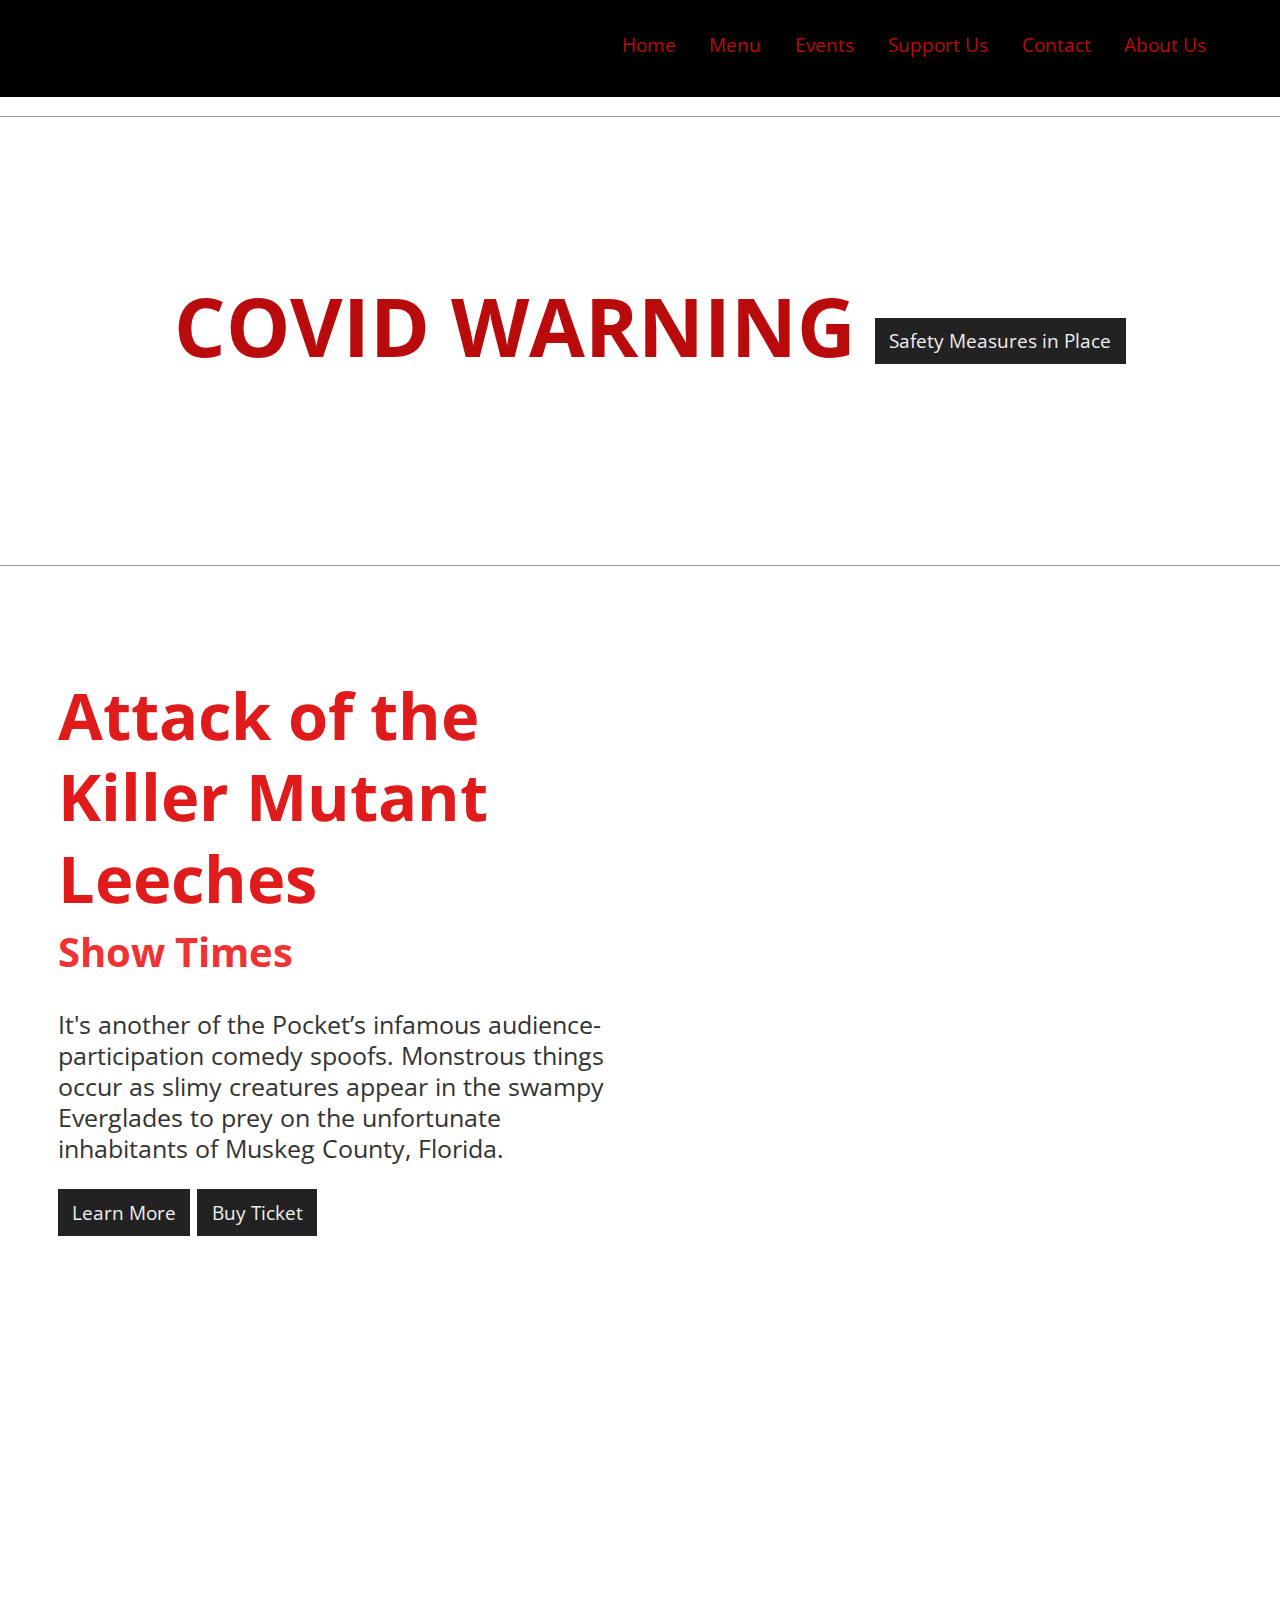
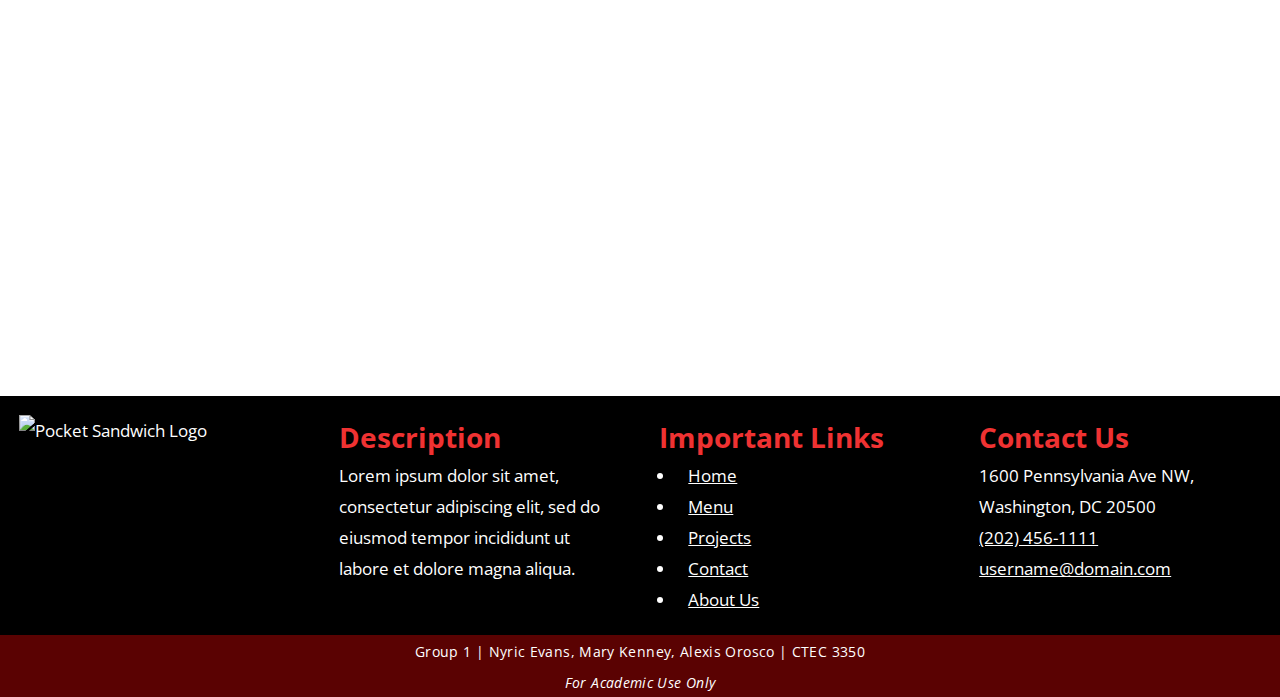
==== commit b19528e8: "Update index.html" ====
--- a/index.html
+++ b/index.html
@@ -77,7 +77,12 @@
           <div>
             <h2>Attack of the Killer Mutant Leeches</h2>
               <h3> Show Times </h3>
-            <p>Pocket Sandwich Text</p>
+            <p>It's another of the Pocket’s infamous
+audience-participation comedy spoofs.  
+Monstrous things occur as slimy 
+creatures appear in the swampy 
+Everglades to prey on the unfortunate
+ inhabitants of Muskeg County, Florida.</p>
                <a href="#" class="btn">Learn More</a>
                <a href="#" class="btn">Buy Ticket</a>
 
